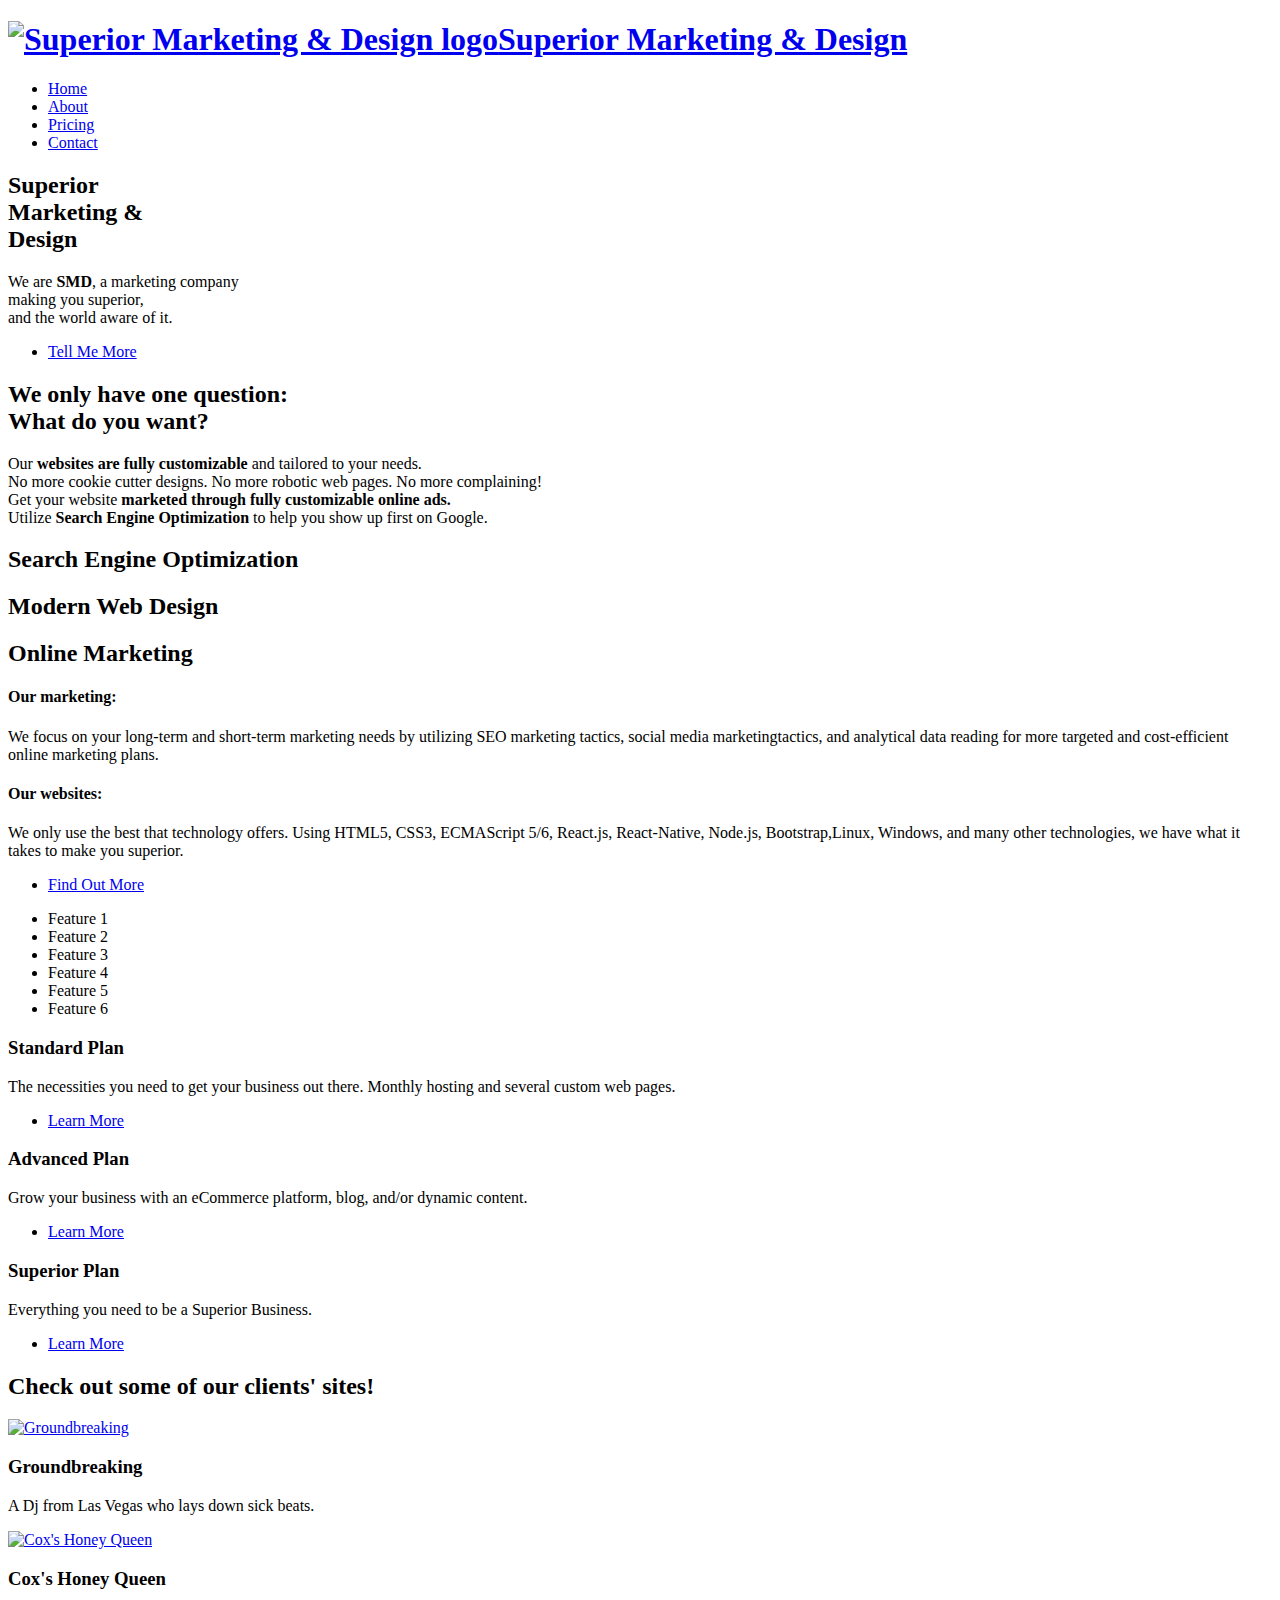
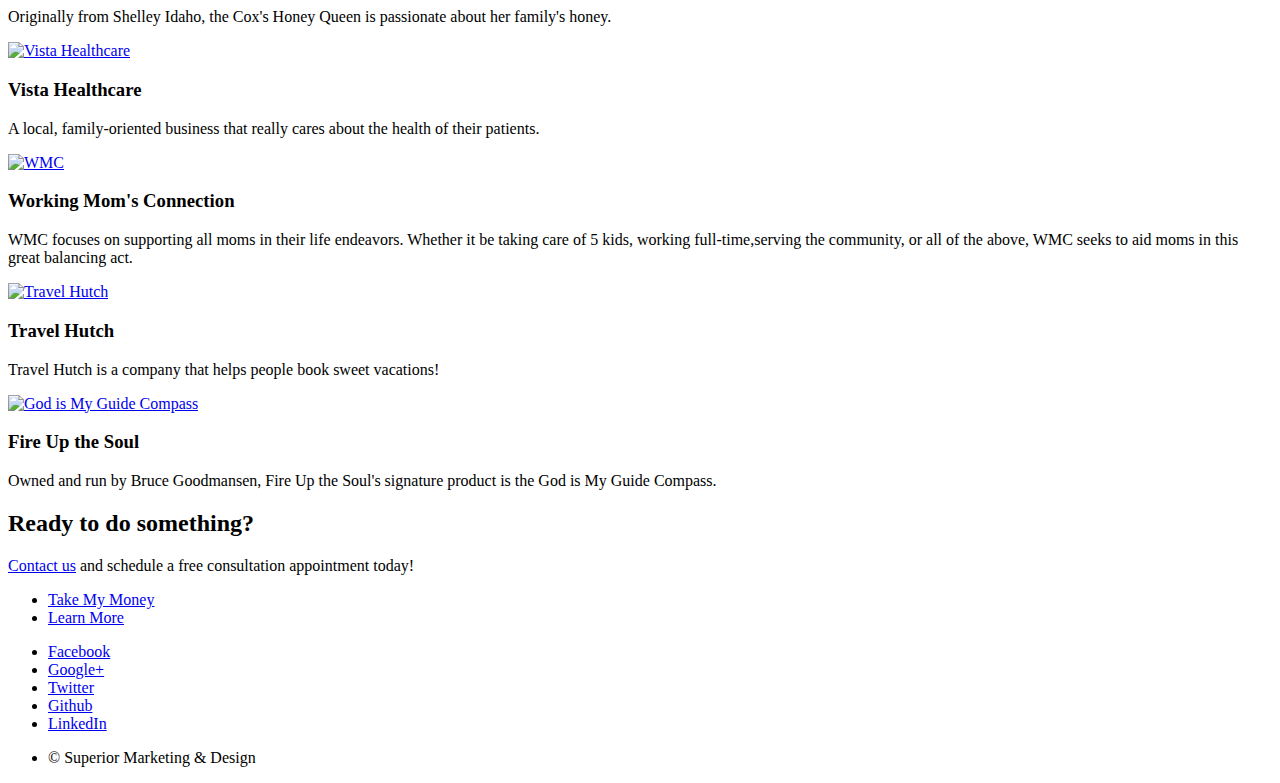
==== compressed/index.html @ 79a6412f "Added new logo, Gabe, and other updates that were already on bluehost but not Git for some reason." ====
<!DOCTYPE HTML><html><head><title>SMD</title><meta charset="utf-8"/><meta name="viewport" content="width=device-width, initial-scale=1"/><link rel="stylesheet" href="./assets/css/main.css"/><link rel="stylesheet" href="./assets/css/animations.css"/><script async src="https://www.googletagmanager.com/gtag/js?id=UA-118841177-1"></script><script>window.dataLayer=window.dataLayer || [];function gtag(){dataLayer.push(arguments);}gtag('js', new Date());gtag('config', 'UA-118841177-1');</script></head><body class="index"><div id="page-wrapper"><header id="header" class="alt"><h1 id="logo"><a href="index.html"><img src="./images/smd-logo.png" class="logo" alt="Superior Marketing & Design logo"/><span class="hidden">Superior Marketing & Design</span></a></h1><nav id="nav"><ul><li class="current"><a href="index.html">Home</a></li><li><a href="about.html">About</a></li><li><a href="pricing.html">Pricing</a></li><li><a href="contact.html" class="button special pulse-button">Contact</a></li></ul></nav></header><section id="banner"><!--".inner" is set up as an inline-block so it automatically expandsin both directions to fit whatever's inside it. This means it won'tautomatically wrap lines, so be sure to use line breaks whereappropriate (<br/>).--><div class="inner"><header><h2>Superior<br/> Marketing &<br/> Design</h2></header><p>We are <strong>SMD</strong>, a marketing company<br/> making you superior,<br/> and the world aware of it.</p><footer><ul class="buttons vertical"><li><a href="#main" class="button fit scrolly">Tell Me More</a></li></ul></footer></div></section><article id="main"><header class="special container"><span class="icon fa-bar-chart-o"></span><h2>We only have one question:<br/><strong>What do you want?</strong></h2><p>Our <strong>websites are fully customizable</strong> and tailored to your needs.<br/>No more cookie cutter designs. No more robotic web pages. No more complaining!<br/>Get your website <strong>marketed through fully customizable online ads.</strong><br/>Utilize <strong>Search Engine Optimization</strong> to help you show up first on Google.</p></header><section class="wrapper style2 container special-alt"><div class="row 50%"><div class="8u 12u(narrower)"><header><h2>Search Engine Optimization</h2><h2>Modern Web Design</h2><h2>Online Marketing</h2></header><h4>Our marketing:</h4><p>We focus on your long-term and short-term marketing needs by utilizing SEO marketing tactics, social media marketingtactics, and analytical data reading for more targeted and cost-efficient online marketing plans.</p><h4>Our websites:</h4><p>We only use the best that technology offers. Using HTML5, CSS3, ECMAScript 5/6, React.js, React-Native, Node.js, Bootstrap,Linux, Windows, and many other technologies, we have what it takes to make you superior.</p><footer><ul class="buttons"><li><a href="pricing.html" class="button">Find Out More</a></li></ul></footer></div><div class="4u 12u(narrower) important(narrower)"><ul class="featured-icons"><li><span class="icon fa-clock-o"><span class="label">Feature 1</span></span></li><li><span class="icon fa-volume-up"><span class="label">Feature 2</span></span></li><li><span class="icon fa-laptop"><span class="label">Feature 3</span></span></li><li><span class="icon fa-inbox"><span class="label">Feature 4</span></span></li><li><span class="icon fa-lock"><span class="label">Feature 5</span></span></li><li><span class="icon fa-cog"><span class="label">Feature 6</span></span></li></ul></div></div></section><section class="wrapper style1 container special"><div class="row"><div class="4u 12u(narrower)"><section class="pricebox"><span class="icon featured fa-check"></span><header><h3>Standard Plan</h3></header><p>The necessities you need to get your business out there. Monthly hosting and several custom web pages.</p><footer><ul class="buttons"><li><a href="pricing.html#standard" class="button small learnmore">Learn More</a></li></ul></footer></section></div><div class="4u 12u(narrower)"><section class="pricebox"><span class="icon featured fa-check"></span><header><h3>Advanced Plan</h3></header><p>Grow your business with an eCommerce platform, blog, and/or dynamic content.</p><footer><ul class="buttons"><li><a href="pricing.html#advanced" class="button small learnmore">Learn More</a></li></ul></footer></section></div><div class="4u 12u(narrower)"><section class="pricebox"><span class="icon featured fa-check"></span><header><h3>Superior Plan</h3></header><p>Everything you need to be a Superior Business.</p><footer><ul class="buttons"><li><a href="pricing.html#superior" class="button small learnmore">Learn More</a></li></ul></footer></section></div></div></section><section class="wrapper style3 container special"><header class="major"><h2>Check out some of our clients' sites!</h2></header><div class="row"><div class="6u 12u(narrower)"><section><a href="http://groundbreaking.us" class="client image featured" id="client"><img src="images/groundbreaking.png" alt="Groundbreaking" class="client" id="client"/></a><header><h3>Groundbreaking</h3></header><p>A Dj from Las Vegas who lays down sick beats.</p></section></div><div class="6u 12u(narrower)"><section><a href="https://www.coxshoneyqueen.com/" class="client image featured"><img src="images/coxshoneyqueen.png" alt="Cox's Honey Queen"/></a><header><h3>Cox's Honey Queen</h3></header><p>Originally from Shelley Idaho, the Cox's Honey Queen is passionate about her family's honey.</p></section></div></div><div class="row"><div class="6u 12u(narrower)"><section><a href="https://www.vistahealthcare.org/" class="client image featured" id="client"><img src="images/vista.png" alt="Vista Healthcare" class="client" id="client"/></a><header><h3>Vista Healthcare</h3></header><p>A local, family-oriented business that really cares about the health of their patients.</p></section></div><div class="6u 12u(narrower)"><section><a href="https://www.workingmomsconnection.org/" class="client image featured"><img src="images/wmc.png" alt="WMC"/></a><header><h3>Working Mom's Connection</h3></header><p>WMC focuses on supporting all moms in their life endeavors. Whether it be taking care of 5 kids, working full-time,serving the community, or all of the above, WMC seeks to aid moms in this great balancing act.</p></section></div></div><div class="row"><div class="6u 12u(narrower)"><section><a href="https://www.travelhutch.com" class="client image featured"><img src="images/travelhutch.png" alt="Travel Hutch"/></a><header><h3>Travel Hutch</h3></header><p>Travel Hutch is a company that helps people book sweet vacations!</p></section></div><div class="6u 12u(narrower)"><section><a href="https://www.godismyguidecompass.com" class="client image featured"><img src="images/godismyguidecompass.png" alt="God is My Guide Compass"/></a><header><h3>Fire Up the Soul</h3></header><p>Owned and run by Bruce Goodmansen, Fire Up the Soul's signature product is the God is My Guide Compass.</p></section></div></div></div><!-- <footer class="major"><ul class="buttons"><li><a href="clients.html" class="button">See More</a></li></ul></footer> --></section></article><section id="cta"><header><h2>Ready to <strong>do something</strong>?</h2><p><a href="contact.html">Contact us</a> and schedule a free consultation appointment today!</p></header><footer><ul class="buttons"><li><a href="contact.html" class="button special">Take My Money</a></li><li><a href="pricing.html" class="button">Learn More</a></li></ul></footer></section><footer id="footer"><ul class="icons"><li><a href="https://www.facebook.com/Superior-Marketing-Design-1876795082352132/" class="icon circle fa-facebook"><span class="label">Facebook</span></a></li><li><a href="https://plus.google.com/u/2/100093421085331866993" class="icon circle fa-google-plus"><span class="label">Google+</span></a></li><li><a href="https://www.facebook.com/Superior-Marketing-Design-1876795082352132/" class="icon circle fa-twitter"><span class="label">Twitter</span></a></li><li><a href="https://github.com/SMD-dev" class="icon circle fa-github"><span class="label">Github</span></a></li><li><a href="https://www.linkedin.com/company/superior-marketing-design/" class="icon circle fa fa-linkedin"><span class="label">LinkedIn</span></a></li></ul><ul class="copyright"><li>&copy; Superior Marketing & Design</li></ul></footer></div><script src="./assets/js/jquery.min.js"></script><script src="./assets/js/jquery.dropotron.min.js"></script><script src="./assets/js/jquery.scrolly.min.js"></script><script src="./assets/js/jquery.scrollgress.min.js"></script><script src="./assets/js/skel.min.js"></script><script src="./assets/js/util.js"></script><script src="./assets/js/main.js"></script></body></html>
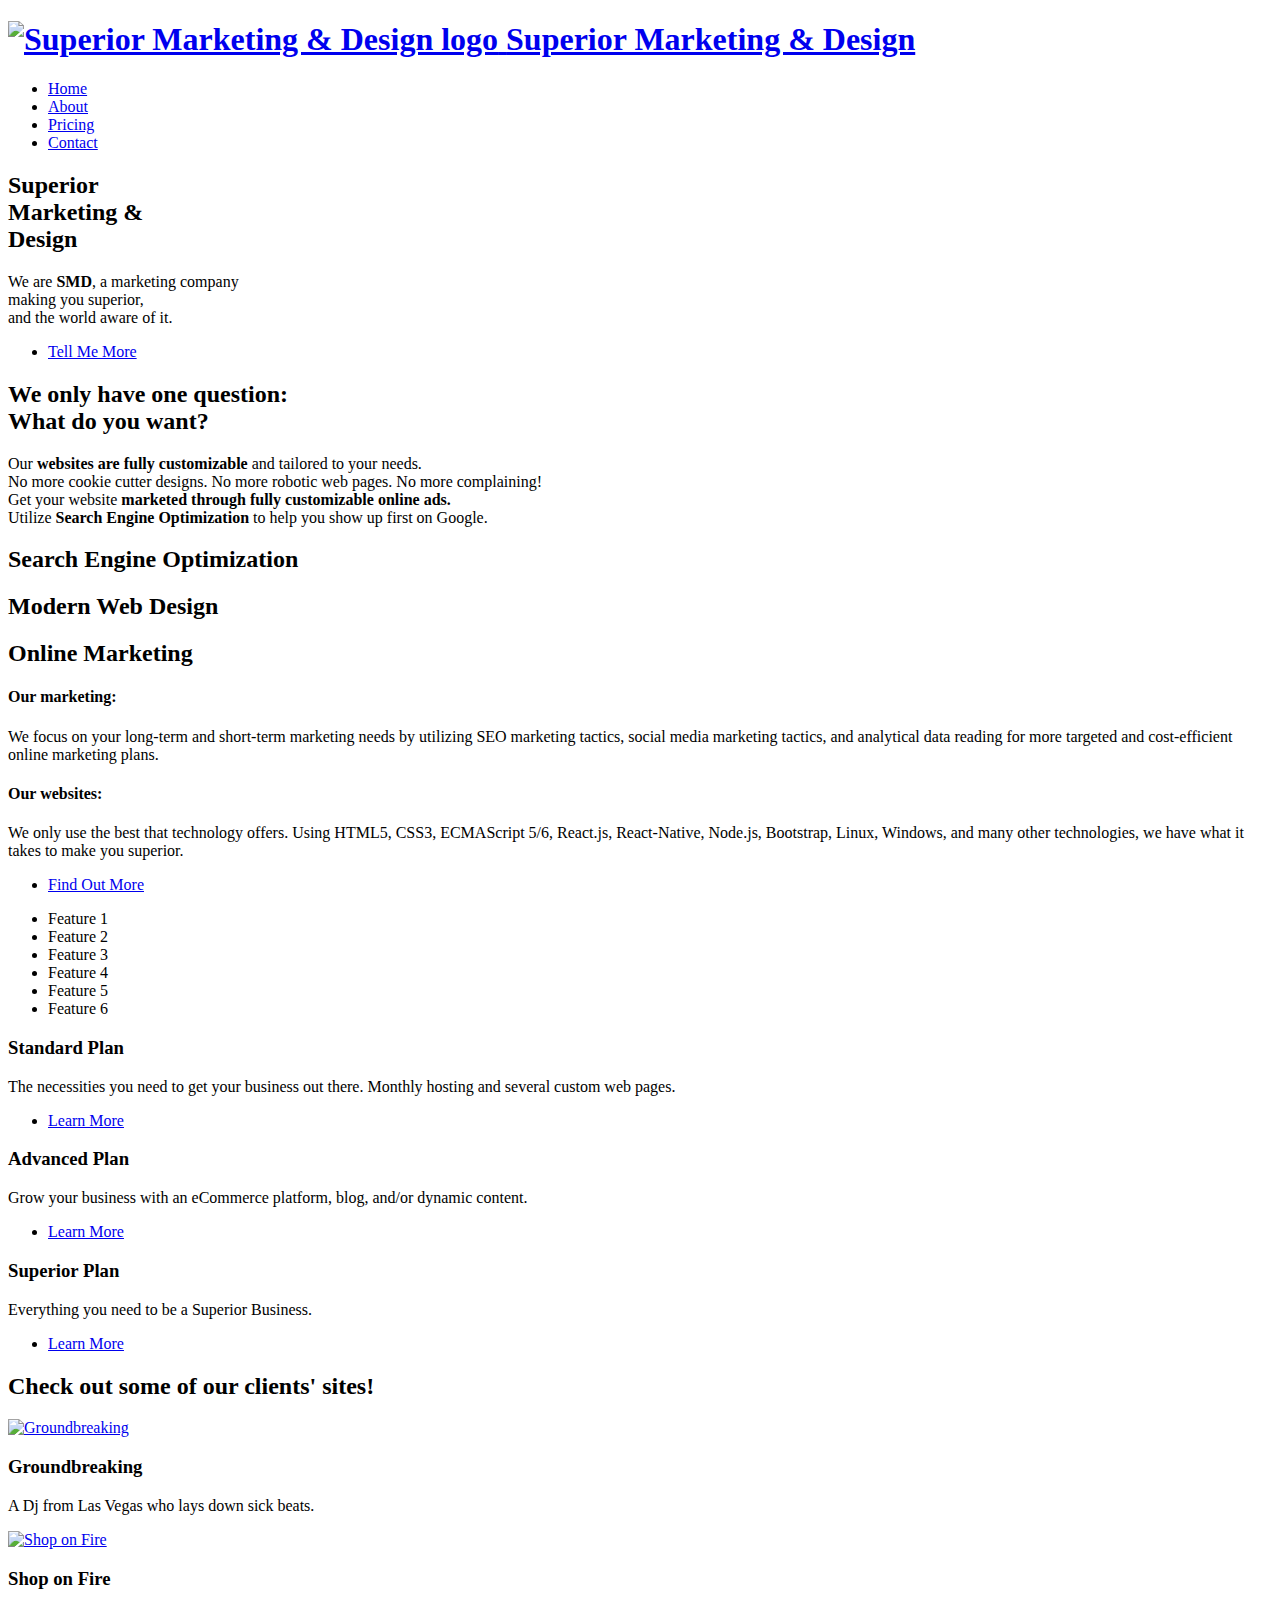
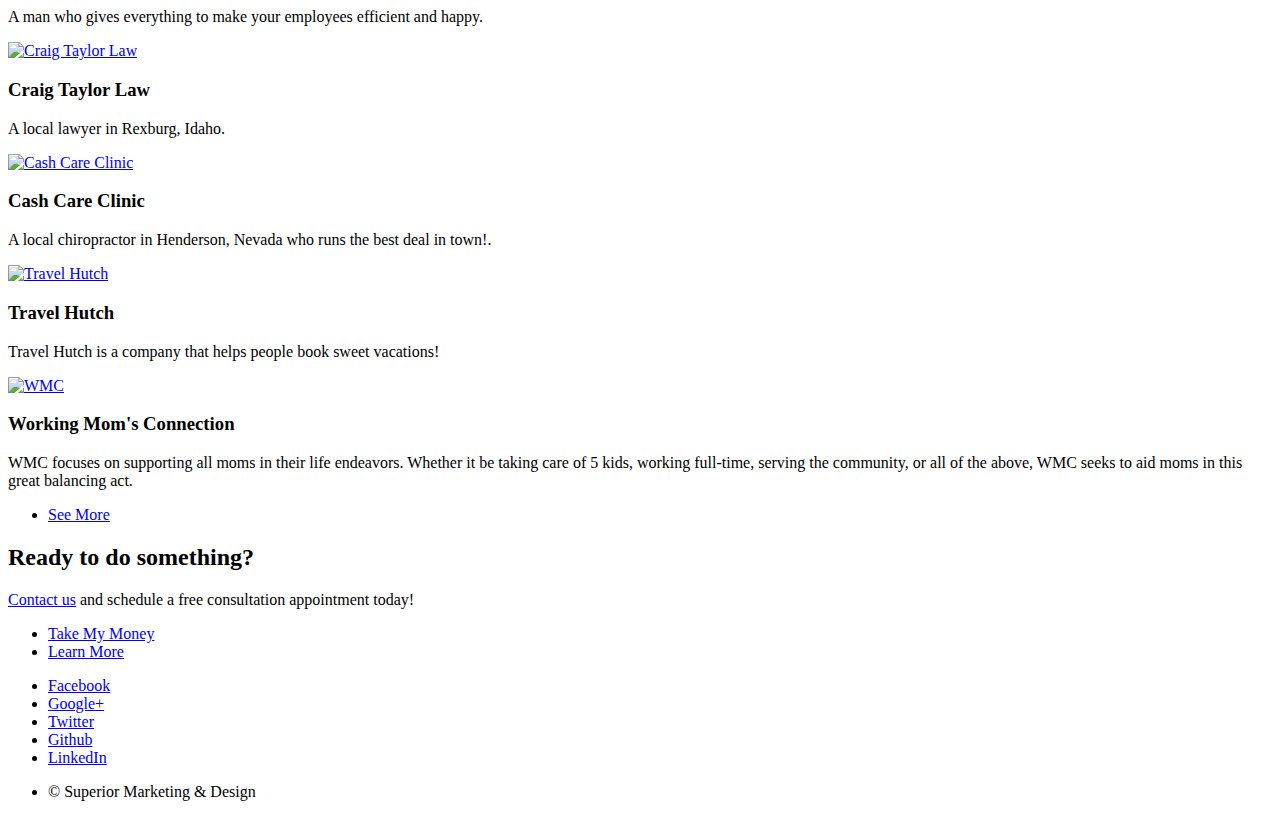
==== commit a93cea49: "Minimized all photos, added relevant clients along with client page." ====
--- a/compressed/index.html
+++ b/compressed/index.html
@@ -1 +1 @@
-<!DOCTYPE HTML><html><head><title>SMD</title><meta charset="utf-8"/><meta name="viewport" content="width=device-width, initial-scale=1"/><link rel="stylesheet" href="./assets/css/main.css"/><link rel="stylesheet" href="./assets/css/animations.css"/><script async src="https://www.googletagmanager.com/gtag/js?id=UA-118841177-1"></script><script>window.dataLayer=window.dataLayer || [];function gtag(){dataLayer.push(arguments);}gtag('js', new Date());gtag('config', 'UA-118841177-1');</script></head><body class="index"><div id="page-wrapper"><header id="header" class="alt"><h1 id="logo"><a href="index.html"><img src="./images/smd-logo.png" class="logo" alt="Superior Marketing & Design logo"/><span class="hidden">Superior Marketing & Design</span></a></h1><nav id="nav"><ul><li class="current"><a href="index.html">Home</a></li><li><a href="about.html">About</a></li><li><a href="pricing.html">Pricing</a></li><li><a href="contact.html" class="button special pulse-button">Contact</a></li></ul></nav></header><section id="banner"><!--".inner" is set up as an inline-block so it automatically expandsin both directions to fit whatever's inside it. This means it won'tautomatically wrap lines, so be sure to use line breaks whereappropriate (<br/>).--><div class="inner"><header><h2>Superior<br/> Marketing &<br/> Design</h2></header><p>We are <strong>SMD</strong>, a marketing company<br/> making you superior,<br/> and the world aware of it.</p><footer><ul class="buttons vertical"><li><a href="#main" class="button fit scrolly">Tell Me More</a></li></ul></footer></div></section><article id="main"><header class="special container"><span class="icon fa-bar-chart-o"></span><h2>We only have one question:<br/><strong>What do you want?</strong></h2><p>Our <strong>websites are fully customizable</strong> and tailored to your needs.<br/>No more cookie cutter designs. No more robotic web pages. No more complaining!<br/>Get your website <strong>marketed through fully customizable online ads.</strong><br/>Utilize <strong>Search Engine Optimization</strong> to help you show up first on Google.</p></header><section class="wrapper style2 container special-alt"><div class="row 50%"><div class="8u 12u(narrower)"><header><h2>Search Engine Optimization</h2><h2>Modern Web Design</h2><h2>Online Marketing</h2></header><h4>Our marketing:</h4><p>We focus on your long-term and short-term marketing needs by utilizing SEO marketing tactics, social media marketingtactics, and analytical data reading for more targeted and cost-efficient online marketing plans.</p><h4>Our websites:</h4><p>We only use the best that technology offers. Using HTML5, CSS3, ECMAScript 5/6, React.js, React-Native, Node.js, Bootstrap,Linux, Windows, and many other technologies, we have what it takes to make you superior.</p><footer><ul class="buttons"><li><a href="pricing.html" class="button">Find Out More</a></li></ul></footer></div><div class="4u 12u(narrower) important(narrower)"><ul class="featured-icons"><li><span class="icon fa-clock-o"><span class="label">Feature 1</span></span></li><li><span class="icon fa-volume-up"><span class="label">Feature 2</span></span></li><li><span class="icon fa-laptop"><span class="label">Feature 3</span></span></li><li><span class="icon fa-inbox"><span class="label">Feature 4</span></span></li><li><span class="icon fa-lock"><span class="label">Feature 5</span></span></li><li><span class="icon fa-cog"><span class="label">Feature 6</span></span></li></ul></div></div></section><section class="wrapper style1 container special"><div class="row"><div class="4u 12u(narrower)"><section class="pricebox"><span class="icon featured fa-check"></span><header><h3>Standard Plan</h3></header><p>The necessities you need to get your business out there. Monthly hosting and several custom web pages.</p><footer><ul class="buttons"><li><a href="pricing.html#standard" class="button small learnmore">Learn More</a></li></ul></footer></section></div><div class="4u 12u(narrower)"><section class="pricebox"><span class="icon featured fa-check"></span><header><h3>Advanced Plan</h3></header><p>Grow your business with an eCommerce platform, blog, and/or dynamic content.</p><footer><ul class="buttons"><li><a href="pricing.html#advanced" class="button small learnmore">Learn More</a></li></ul></footer></section></div><div class="4u 12u(narrower)"><section class="pricebox"><span class="icon featured fa-check"></span><header><h3>Superior Plan</h3></header><p>Everything you need to be a Superior Business.</p><footer><ul class="buttons"><li><a href="pricing.html#superior" class="button small learnmore">Learn More</a></li></ul></footer></section></div></div></section><section class="wrapper style3 container special"><header class="major"><h2>Check out some of our clients' sites!</h2></header><div class="row"><div class="6u 12u(narrower)"><section><a href="http://groundbreaking.us" class="client image featured" id="client"><img src="images/groundbreaking.png" alt="Groundbreaking" class="client" id="client"/></a><header><h3>Groundbreaking</h3></header><p>A Dj from Las Vegas who lays down sick beats.</p></section></div><div class="6u 12u(narrower)"><section><a href="https://www.coxshoneyqueen.com/" class="client image featured"><img src="images/coxshoneyqueen.png" alt="Cox's Honey Queen"/></a><header><h3>Cox's Honey Queen</h3></header><p>Originally from Shelley Idaho, the Cox's Honey Queen is passionate about her family's honey.</p></section></div></div><div class="row"><div class="6u 12u(narrower)"><section><a href="https://www.vistahealthcare.org/" class="client image featured" id="client"><img src="images/vista.png" alt="Vista Healthcare" class="client" id="client"/></a><header><h3>Vista Healthcare</h3></header><p>A local, family-oriented business that really cares about the health of their patients.</p></section></div><div class="6u 12u(narrower)"><section><a href="https://www.workingmomsconnection.org/" class="client image featured"><img src="images/wmc.png" alt="WMC"/></a><header><h3>Working Mom's Connection</h3></header><p>WMC focuses on supporting all moms in their life endeavors. Whether it be taking care of 5 kids, working full-time,serving the community, or all of the above, WMC seeks to aid moms in this great balancing act.</p></section></div></div><div class="row"><div class="6u 12u(narrower)"><section><a href="https://www.travelhutch.com" class="client image featured"><img src="images/travelhutch.png" alt="Travel Hutch"/></a><header><h3>Travel Hutch</h3></header><p>Travel Hutch is a company that helps people book sweet vacations!</p></section></div><div class="6u 12u(narrower)"><section><a href="https://www.godismyguidecompass.com" class="client image featured"><img src="images/godismyguidecompass.png" alt="God is My Guide Compass"/></a><header><h3>Fire Up the Soul</h3></header><p>Owned and run by Bruce Goodmansen, Fire Up the Soul's signature product is the God is My Guide Compass.</p></section></div></div></div><!-- <footer class="major"><ul class="buttons"><li><a href="clients.html" class="button">See More</a></li></ul></footer> --></section></article><section id="cta"><header><h2>Ready to <strong>do something</strong>?</h2><p><a href="contact.html">Contact us</a> and schedule a free consultation appointment today!</p></header><footer><ul class="buttons"><li><a href="contact.html" class="button special">Take My Money</a></li><li><a href="pricing.html" class="button">Learn More</a></li></ul></footer></section><footer id="footer"><ul class="icons"><li><a href="https://www.facebook.com/Superior-Marketing-Design-1876795082352132/" class="icon circle fa-facebook"><span class="label">Facebook</span></a></li><li><a href="https://plus.google.com/u/2/100093421085331866993" class="icon circle fa-google-plus"><span class="label">Google+</span></a></li><li><a href="https://www.facebook.com/Superior-Marketing-Design-1876795082352132/" class="icon circle fa-twitter"><span class="label">Twitter</span></a></li><li><a href="https://github.com/SMD-dev" class="icon circle fa-github"><span class="label">Github</span></a></li><li><a href="https://www.linkedin.com/company/superior-marketing-design/" class="icon circle fa fa-linkedin"><span class="label">LinkedIn</span></a></li></ul><ul class="copyright"><li>&copy; Superior Marketing & Design</li></ul></footer></div><script src="./assets/js/jquery.min.js"></script><script src="./assets/js/jquery.dropotron.min.js"></script><script src="./assets/js/jquery.scrolly.min.js"></script><script src="./assets/js/jquery.scrollgress.min.js"></script><script src="./assets/js/skel.min.js"></script><script src="./assets/js/util.js"></script><script src="./assets/js/main.js"></script></body></html>+<!DOCTYPE HTML><html><head><title>SMD</title><meta charset="utf-8" /><meta name="viewport" content="width=device-width, initial-scale=1" /> <!--[if lte IE 8]><script src="assets/js/ie/html5shiv.js"></script><![endif]--><link rel="stylesheet" href="./assets/css/main.css" /><link rel="stylesheet" href="./assets/css/animations.css" /> <!--[if lte IE 8]><link rel="stylesheet" href="assets/css/ie8.css" /><![endif]--> <!--[if lte IE 9]><link rel="stylesheet" href="assets/css/ie9.css" /><![endif]--> <script async src="https://www.googletagmanager.com/gtag/js?id=UA-118841177-1"></script> <script>window.dataLayer=window.dataLayer||[];function gtag(){dataLayer.push(arguments);} gtag('js',new Date());gtag('config','UA-118841177-1');</script> </head><body class="index"><div id="page-wrapper"> <header id="header" class="alt"><h1 id="logo"> <a href="index.html"> <img src="./images/smd-logo.png" class="logo" alt="Superior Marketing & Design logo" /> <span class="hidden">Superior Marketing & Design</span> </a></h1> <nav id="nav"><ul><li class="current"> <a href="index.html">Home</a></li><li> <a href="about.html">About</a></li><li> <a href="pricing.html">Pricing</a></li><li> <a href="contact.html" class="button special pulse-button">Contact</a></li></ul> </nav> </header> <section id="banner"><div class="inner"><header><h2>Superior <br /> Marketing & <br /> Design</h2> </header><p>We are <strong>SMD</strong>, a marketing company <br /> making you superior, <br /> and the world aware of it.</p> <footer><ul class="buttons vertical"><li> <a href="#main" class="button fit scrolly">Tell Me More</a></li></ul> </footer></div></section> <article id="main"><header class="special container"> <span class="icon fa-bar-chart-o"></span><h2>We only have one question: <br /> <strong>What do you want?</strong></h2><p>Our <strong>websites are fully customizable</strong> and tailored to your needs. <br />No more cookie cutter designs. No more robotic web pages. No more complaining! <br />Get your website <strong>marketed through fully customizable online ads.</strong> <br />Utilize <strong>Search Engine Optimization</strong> to help you show up first on Google.</p> </header> <section class="wrapper style2 container special-alt"><div class="row 50%"><div class="8u 12u(narrower)"><header><h2> Search Engine Optimization</h2><h2> Modern Web Design</h2><h2> Online Marketing</h2> </header><h4>Our marketing:</h4><p>We focus on your long-term and short-term marketing needs by utilizing SEO marketing tactics, social media marketing tactics, and analytical data reading for more targeted and cost-efficient online marketing plans.</p><h4>Our websites:</h4><p>We only use the best that technology offers. Using HTML5, CSS3, ECMAScript 5/6, React.js, React-Native, Node.js, Bootstrap, Linux, Windows, and many other technologies, we have what it takes to make you superior.</p> <footer><ul class="buttons"><li> <a href="pricing.html" class="button">Find Out More</a></li></ul> </footer></div><div class="4u 12u(narrower) important(narrower)"><ul class="featured-icons"><li> <span class="icon fa-clock-o"> <span class="label">Feature 1</span> </span></li><li> <span class="icon fa-volume-up"> <span class="label">Feature 2</span> </span></li><li> <span class="icon fa-laptop"> <span class="label">Feature 3</span> </span></li><li> <span class="icon fa-inbox"> <span class="label">Feature 4</span> </span></li><li> <span class="icon fa-lock"> <span class="label">Feature 5</span> </span></li><li> <span class="icon fa-cog"> <span class="label">Feature 6</span> </span></li></ul></div></div> </section> <section class="wrapper style1 container special"><div class="row"><div class="4u 12u(narrower)"><section class="pricebox"> <span class="icon featured fa-check"></span> <header><h3>Standard Plan</h3> </header><p>The necessities you need to get your business out there. Monthly hosting and several custom web pages.</p> <footer><ul class="buttons"><li> <a href="pricing.html#standard" class="button small learnmore">Learn More</a></li></ul> </footer> </section></div><div class="4u 12u(narrower)"><section class="pricebox"> <span class="icon featured fa-check"></span> <header><h3>Advanced Plan</h3> </header><p>Grow your business with an eCommerce platform, blog, and/or dynamic content.</p> <footer><ul class="buttons"><li> <a href="pricing.html#advanced" class="button small learnmore">Learn More</a></li></ul> </footer> </section></div><div class="4u 12u(narrower)"><section class="pricebox"> <span class="icon featured fa-check"></span> <header><h3>Superior Plan</h3> </header><p>Everything you need to be a Superior Business.</p> <footer><ul class="buttons"><li> <a href="pricing.html#superior" class="button small learnmore">Learn More</a></li></ul> </footer> </section></div></div> </section> <section class="wrapper style3 container special"><header class="major"><h2>Check out some of our clients' sites!</h2> </header><div class="row"><div class="6u 12u(narrower)"><section> <a href="http://groundbreaking.us" class="client image featured" target="_blank" id="client"> <img src="images/groundbreaking.png" alt="Groundbreaking" class="client" id="client" /> </a> <header><h3>Groundbreaking</h3> </header><p>A Dj from Las Vegas who lays down sick beats.</p> </section></div><div class="6u 12u(narrower)"><section> <a href="https://www.shoponfire.com/" class="client image featured" target="_blank" id="client"> <img src="images/shoponfire.png" alt="Shop on Fire" class="client" id="client" /> </a> <header><h3>Shop on Fire</h3> </header><p>A man who gives everything to make your employees efficient and happy.</p> </section></div></div><div class="row"><div class="6u 12u(narrower)"><section> <a href="https://www.craigtaylorlaw.com/" class="client image featured" target="_blank"> <img src="images/craigtaylorlaw.png" alt="Craig Taylor Law" class="client" id="client" /> </a> <header><h3>Craig Taylor Law</h3> </header><p>A local lawyer in Rexburg, Idaho.</p> </section></div><div class="6u 12u(narrower)"><section> <a href="https://www.cashcareusa.com/" class="client image featured" target="_blank"> <img src="images/cashcareclinic.jpg" alt="Cash Care Clinic" class="client" id="client" /> </a> <header><h3>Cash Care Clinic</h3> </header><p>A local chiropractor in Henderson, Nevada who runs the best deal in town!.</p> </section></div></div><div class="row"><div class="6u 12u(narrower)"><section> <a href="https://www.travelhutch.com" class="client image featured" target="_blank"> <img src="images/travelhutch.png" alt="Travel Hutch" class="client" id="client" /> </a> <header><h3>Travel Hutch</h3> </header><p>Travel Hutch is a company that helps people book sweet vacations!</p> </section></div><div class="6u 12u(narrower)"><section> <a href="https://www.workingmomsconnection.org/" class="client image featured" target="_blank"> <img src="images/wmc.png" alt="WMC" class="client" id="client" /> </a> <header><h3>Working Mom's Connection</h3> </header><p>WMC focuses on supporting all moms in their life endeavors. Whether it be taking care of 5 kids, working full-time, serving the community, or all of the above, WMC seeks to aid moms in this great balancing act.</p> </section></div></div><footer class="major"><ul class="buttons"><li> <a href="clients.html" class="button">See More</a></li></ul> </footer></section> </article></div> <section id="cta"><header><h2>Ready to <strong>do something</strong>?</h2><p> <a href="contact.html">Contact us</a> and schedule a free consultation appointment today!</p> </header> <footer><ul class="buttons"><li> <a href="contact.html" class="button special">Take My Money</a></li><li> <a href="pricing.html" class="button">Learn More</a></li></ul> </footer></section> <footer id="footer"><ul class="icons"><li> <a href="https://www.facebook.com/Superior-Marketing-Design-1876795082352132/" class="icon circle fa-facebook"> <span class="label">Facebook</span> </a></li><li> <a href="https://plus.google.com/u/2/100093421085331866993" class="icon circle fa-google-plus"> <span class="label">Google+</span> </a></li><li> <a href="https://www.facebook.com/Superior-Marketing-Design-1876795082352132/" class="icon circle fa-twitter"> <span class="label">Twitter</span> </a></li><li> <a href="https://github.com/SMD-dev" class="icon circle fa-github"> <span class="label">Github</span> </a></li><li> <a href="https://www.linkedin.com/company/superior-marketing-design/" class="icon circle fa fa-linkedin"> <span class="label">LinkedIn</span> </a></li></ul><ul class="copyright"><li>&copy; Superior Marketing & Design</li></ul></footer></div> <script src="./assets/js/jquery.min.js"></script> <script src="./assets/js/jquery.dropotron.min.js"></script> <script src="./assets/js/jquery.scrolly.min.js"></script> <script src="./assets/js/jquery.scrollgress.min.js"></script> <script src="./assets/js/skel.min.js"></script> <script src="./assets/js/util.js"></script> <!--[if lte IE 8]><script src="assets/js/ie/respond.min.js"></script><![endif]--> <script src="./assets/js/main.js"></script> </body></html>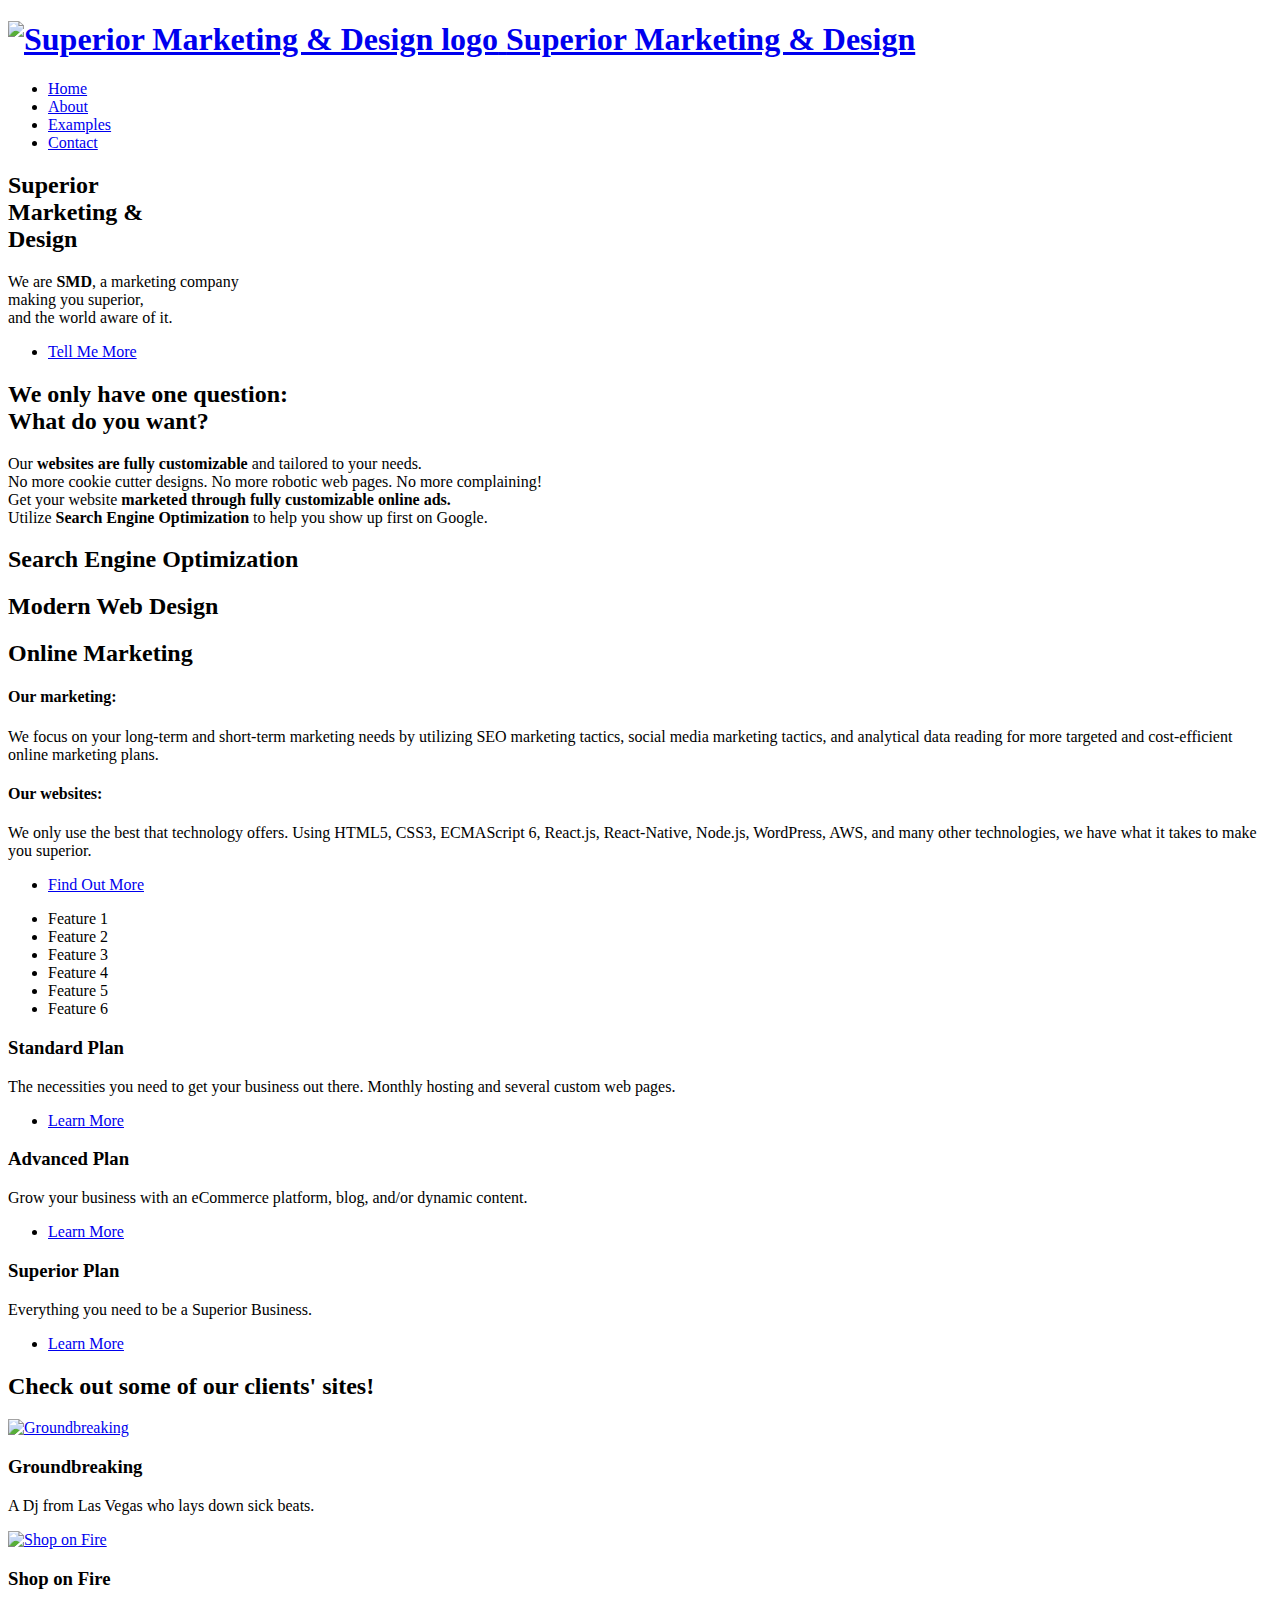
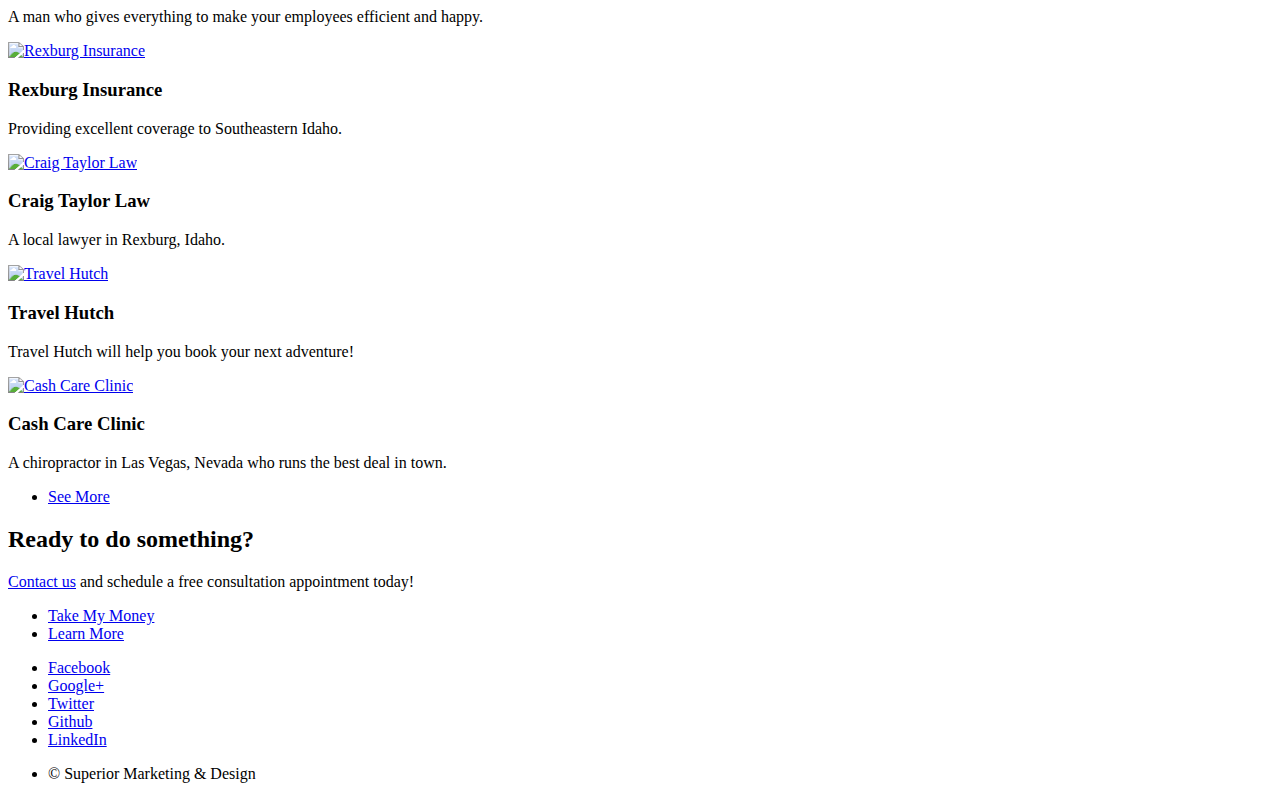
==== commit 50ea8911: "Removed pricing page" ====
--- a/compressed/index.html
+++ b/compressed/index.html
@@ -1 +1 @@
-<!DOCTYPE HTML><html><head><title>SMD</title><meta charset="utf-8" /><meta name="viewport" content="width=device-width, initial-scale=1" /> <!--[if lte IE 8]><script src="assets/js/ie/html5shiv.js"></script><![endif]--><link rel="stylesheet" href="./assets/css/main.css" /><link rel="stylesheet" href="./assets/css/animations.css" /> <!--[if lte IE 8]><link rel="stylesheet" href="assets/css/ie8.css" /><![endif]--> <!--[if lte IE 9]><link rel="stylesheet" href="assets/css/ie9.css" /><![endif]--> <script async src="https://www.googletagmanager.com/gtag/js?id=UA-118841177-1"></script> <script>window.dataLayer=window.dataLayer||[];function gtag(){dataLayer.push(arguments);} gtag('js',new Date());gtag('config','UA-118841177-1');</script> </head><body class="index"><div id="page-wrapper"> <header id="header" class="alt"><h1 id="logo"> <a href="index.html"> <img src="./images/smd-logo.png" class="logo" alt="Superior Marketing & Design logo" /> <span class="hidden">Superior Marketing & Design</span> </a></h1> <nav id="nav"><ul><li class="current"> <a href="index.html">Home</a></li><li> <a href="about.html">About</a></li><li> <a href="pricing.html">Pricing</a></li><li> <a href="contact.html" class="button special pulse-button">Contact</a></li></ul> </nav> </header> <section id="banner"><div class="inner"><header><h2>Superior <br /> Marketing & <br /> Design</h2> </header><p>We are <strong>SMD</strong>, a marketing company <br /> making you superior, <br /> and the world aware of it.</p> <footer><ul class="buttons vertical"><li> <a href="#main" class="button fit scrolly">Tell Me More</a></li></ul> </footer></div></section> <article id="main"><header class="special container"> <span class="icon fa-bar-chart-o"></span><h2>We only have one question: <br /> <strong>What do you want?</strong></h2><p>Our <strong>websites are fully customizable</strong> and tailored to your needs. <br />No more cookie cutter designs. No more robotic web pages. No more complaining! <br />Get your website <strong>marketed through fully customizable online ads.</strong> <br />Utilize <strong>Search Engine Optimization</strong> to help you show up first on Google.</p> </header> <section class="wrapper style2 container special-alt"><div class="row 50%"><div class="8u 12u(narrower)"><header><h2> Search Engine Optimization</h2><h2> Modern Web Design</h2><h2> Online Marketing</h2> </header><h4>Our marketing:</h4><p>We focus on your long-term and short-term marketing needs by utilizing SEO marketing tactics, social media marketing tactics, and analytical data reading for more targeted and cost-efficient online marketing plans.</p><h4>Our websites:</h4><p>We only use the best that technology offers. Using HTML5, CSS3, ECMAScript 5/6, React.js, React-Native, Node.js, Bootstrap, Linux, Windows, and many other technologies, we have what it takes to make you superior.</p> <footer><ul class="buttons"><li> <a href="pricing.html" class="button">Find Out More</a></li></ul> </footer></div><div class="4u 12u(narrower) important(narrower)"><ul class="featured-icons"><li> <span class="icon fa-clock-o"> <span class="label">Feature 1</span> </span></li><li> <span class="icon fa-volume-up"> <span class="label">Feature 2</span> </span></li><li> <span class="icon fa-laptop"> <span class="label">Feature 3</span> </span></li><li> <span class="icon fa-inbox"> <span class="label">Feature 4</span> </span></li><li> <span class="icon fa-lock"> <span class="label">Feature 5</span> </span></li><li> <span class="icon fa-cog"> <span class="label">Feature 6</span> </span></li></ul></div></div> </section> <section class="wrapper style1 container special"><div class="row"><div class="4u 12u(narrower)"><section class="pricebox"> <span class="icon featured fa-check"></span> <header><h3>Standard Plan</h3> </header><p>The necessities you need to get your business out there. Monthly hosting and several custom web pages.</p> <footer><ul class="buttons"><li> <a href="pricing.html#standard" class="button small learnmore">Learn More</a></li></ul> </footer> </section></div><div class="4u 12u(narrower)"><section class="pricebox"> <span class="icon featured fa-check"></span> <header><h3>Advanced Plan</h3> </header><p>Grow your business with an eCommerce platform, blog, and/or dynamic content.</p> <footer><ul class="buttons"><li> <a href="pricing.html#advanced" class="button small learnmore">Learn More</a></li></ul> </footer> </section></div><div class="4u 12u(narrower)"><section class="pricebox"> <span class="icon featured fa-check"></span> <header><h3>Superior Plan</h3> </header><p>Everything you need to be a Superior Business.</p> <footer><ul class="buttons"><li> <a href="pricing.html#superior" class="button small learnmore">Learn More</a></li></ul> </footer> </section></div></div> </section> <section class="wrapper style3 container special"><header class="major"><h2>Check out some of our clients' sites!</h2> </header><div class="row"><div class="6u 12u(narrower)"><section> <a href="http://groundbreaking.us" class="client image featured" target="_blank" id="client"> <img src="images/groundbreaking.png" alt="Groundbreaking" class="client" id="client" /> </a> <header><h3>Groundbreaking</h3> </header><p>A Dj from Las Vegas who lays down sick beats.</p> </section></div><div class="6u 12u(narrower)"><section> <a href="https://www.shoponfire.com/" class="client image featured" target="_blank" id="client"> <img src="images/shoponfire.png" alt="Shop on Fire" class="client" id="client" /> </a> <header><h3>Shop on Fire</h3> </header><p>A man who gives everything to make your employees efficient and happy.</p> </section></div></div><div class="row"><div class="6u 12u(narrower)"><section> <a href="https://www.craigtaylorlaw.com/" class="client image featured" target="_blank"> <img src="images/craigtaylorlaw.png" alt="Craig Taylor Law" class="client" id="client" /> </a> <header><h3>Craig Taylor Law</h3> </header><p>A local lawyer in Rexburg, Idaho.</p> </section></div><div class="6u 12u(narrower)"><section> <a href="https://www.cashcareusa.com/" class="client image featured" target="_blank"> <img src="images/cashcareclinic.jpg" alt="Cash Care Clinic" class="client" id="client" /> </a> <header><h3>Cash Care Clinic</h3> </header><p>A local chiropractor in Henderson, Nevada who runs the best deal in town!.</p> </section></div></div><div class="row"><div class="6u 12u(narrower)"><section> <a href="https://www.travelhutch.com" class="client image featured" target="_blank"> <img src="images/travelhutch.png" alt="Travel Hutch" class="client" id="client" /> </a> <header><h3>Travel Hutch</h3> </header><p>Travel Hutch is a company that helps people book sweet vacations!</p> </section></div><div class="6u 12u(narrower)"><section> <a href="https://www.workingmomsconnection.org/" class="client image featured" target="_blank"> <img src="images/wmc.png" alt="WMC" class="client" id="client" /> </a> <header><h3>Working Mom's Connection</h3> </header><p>WMC focuses on supporting all moms in their life endeavors. Whether it be taking care of 5 kids, working full-time, serving the community, or all of the above, WMC seeks to aid moms in this great balancing act.</p> </section></div></div><footer class="major"><ul class="buttons"><li> <a href="clients.html" class="button">See More</a></li></ul> </footer></section> </article></div> <section id="cta"><header><h2>Ready to <strong>do something</strong>?</h2><p> <a href="contact.html">Contact us</a> and schedule a free consultation appointment today!</p> </header> <footer><ul class="buttons"><li> <a href="contact.html" class="button special">Take My Money</a></li><li> <a href="pricing.html" class="button">Learn More</a></li></ul> </footer></section> <footer id="footer"><ul class="icons"><li> <a href="https://www.facebook.com/Superior-Marketing-Design-1876795082352132/" class="icon circle fa-facebook"> <span class="label">Facebook</span> </a></li><li> <a href="https://plus.google.com/u/2/100093421085331866993" class="icon circle fa-google-plus"> <span class="label">Google+</span> </a></li><li> <a href="https://www.facebook.com/Superior-Marketing-Design-1876795082352132/" class="icon circle fa-twitter"> <span class="label">Twitter</span> </a></li><li> <a href="https://github.com/SMD-dev" class="icon circle fa-github"> <span class="label">Github</span> </a></li><li> <a href="https://www.linkedin.com/company/superior-marketing-design/" class="icon circle fa fa-linkedin"> <span class="label">LinkedIn</span> </a></li></ul><ul class="copyright"><li>&copy; Superior Marketing & Design</li></ul></footer></div> <script src="./assets/js/jquery.min.js"></script> <script src="./assets/js/jquery.dropotron.min.js"></script> <script src="./assets/js/jquery.scrolly.min.js"></script> <script src="./assets/js/jquery.scrollgress.min.js"></script> <script src="./assets/js/skel.min.js"></script> <script src="./assets/js/util.js"></script> <!--[if lte IE 8]><script src="assets/js/ie/respond.min.js"></script><![endif]--> <script src="./assets/js/main.js"></script> </body></html>+<!DOCTYPE html><title>SMD</title><meta charset=utf-8><meta content="width=device-width,initial-scale=1"name=viewport><!--[if lte IE 8]><script src=assets/js/ie/html5shiv.js></script><![endif]--><link href=./assets/css/main.css rel=stylesheet><link href=./assets/css/animations.css rel=stylesheet><!--[if lte IE 8]><link href=assets/css/ie8.css rel=stylesheet><![endif]--><!--[if lte IE 9]><link href=assets/css/ie9.css rel=stylesheet><![endif]--><script src="https://www.googletagmanager.com/gtag/js?id=UA-118841177-1"async></script><script>function gtag(){dataLayer.push(arguments)}window.dataLayer=window.dataLayer||[],gtag("js",new Date),gtag("config","UA-118841177-1")</script><body class=index><div id=page-wrapper><header class=alt id=header><h1 id=logo><a href=index.html><img alt="Superior Marketing & Design logo"class=logo src=./images/smd-logo.png> <span class=hidden>Superior Marketing & Design</span></a></h1><nav id=nav><ul><li class=current><a href=index.html>Home</a><li><a href=about.html>About</a><li><a href=clients.html>Examples</a><li><a href=contact.html class="button special pulse-button">Contact</a></ul></nav></header><section id=banner><div class=inner><header><h2>Superior<br>Marketing &<br>Design</h2></header><p>We are <strong>SMD</strong>, a marketing company<br>making you superior,<br>and the world aware of it.<footer><ul class="buttons vertical"><li><a href=#main class="button fit scrolly">Tell Me More</a></ul></footer></div></section><article id=main><header class="special container"><span class="icon fa-bar-chart-o"></span><h2>We only have one question:<br><strong>What do you want?</strong></h2><p>Our <strong>websites are fully customizable</strong> and tailored to your needs.<br>No more cookie cutter designs. No more robotic web pages. No more complaining!<br>Get your website <strong>marketed through fully customizable online ads.</strong><br>Utilize <strong>Search Engine Optimization</strong> to help you show up first on Google.</header><section class="container wrapper special-alt style2"><div class="row 50%"><div class="12u(narrower) 8u"><header><h2>Search Engine Optimization</h2><h2>Modern Web Design</h2><h2>Online Marketing</h2></header><h4>Our marketing:</h4><p>We focus on your long-term and short-term marketing needs by utilizing SEO marketing tactics, social media marketing tactics, and analytical data reading for more targeted and cost-efficient online marketing plans.<h4>Our websites:</h4><p>We only use the best that technology offers. Using HTML5, CSS3, ECMAScript 6, React.js, React-Native, Node.js, WordPress, AWS, and many other technologies, we have what it takes to make you superior.<footer><ul class=buttons><li><a href=contact.html class=button>Find Out More</a></ul></footer></div><div class="12u(narrower) 4u important(narrower)"><ul class=featured-icons><li><span class="icon fa-clock-o"><span class=label>Feature 1</span></span><li><span class="icon fa-volume-up"><span class=label>Feature 2</span></span><li><span class="icon fa-laptop"><span class=label>Feature 3</span></span><li><span class="icon fa-inbox"><span class=label>Feature 4</span></span><li><span class="icon fa-lock"><span class=label>Feature 5</span></span><li><span class="icon fa-cog"><span class=label>Feature 6</span></span></ul></div></div></section><section class="special container wrapper style1"><div class=row><div class="12u(narrower) 4u"><section class=pricebox><span class="icon fa-check featured"></span><header><h3>Standard Plan</h3></header><p>The necessities you need to get your business out there. Monthly hosting and several custom web pages.<footer><ul class=buttons><li><a href=contact.html class="button learnmore small">Learn More</a></ul></footer></section></div><div class="12u(narrower) 4u"><section class=pricebox><span class="icon fa-check featured"></span><header><h3>Advanced Plan</h3></header><p>Grow your business with an eCommerce platform, blog, and/or dynamic content.<footer><ul class=buttons><li><a href=contact.html class="button learnmore small">Learn More</a></ul></footer></section></div><div class="12u(narrower) 4u"><section class=pricebox><span class="icon fa-check featured"></span><header><h3>Superior Plan</h3></header><p>Everything you need to be a Superior Business.<footer><ul class=buttons><li><a href=contact.html class="button learnmore small">Learn More</a></ul></footer></section></div></div></section><section class="special container wrapper style3"><header class=major><h2>Check out some of our clients' sites!</h2></header><div class=row><div class="12u(narrower) 6u"><section><a href=http://groundbreaking.us class="client featured image"target=_blank id=client><img alt=Groundbreaking class=client src=images/groundbreaking.png id=client></a><header><h3>Groundbreaking</h3></header><p>A Dj from Las Vegas who lays down sick beats.</section></div><div class="12u(narrower) 6u"><section><a href=https://www.shoponfire.com/ class="client featured image"target=_blank id=client><img alt="Shop on Fire"class=client src=images/shoponfire.png id=client></a><header><h3>Shop on Fire</h3></header><p>A man who gives everything to make your employees efficient and happy.</section></div></div><div class=row><div class="12u(narrower) 6u"><section><a href=https://www.rexburginsurance.com/ class="client featured image"target=_blank><img alt="Rexburg Insurance"class=client src=images/rexburgInsurance.png id=client></a><header><h3>Rexburg Insurance</h3></header><p>Providing excellent coverage to Southeastern Idaho.</section></div><div class="12u(narrower) 6u"><section><a href=https://www.craigtaylorlaw.com/ class="client featured image"target=_blank><img alt="Craig Taylor Law"class=client src=images/craigtaylorlaw.png id=client></a><header><h3>Craig Taylor Law</h3></header><p>A local lawyer in Rexburg, Idaho.</section></div></div><div class=row><div class="12u(narrower) 6u"><section><a href=https://www.travelhutch.com class="client featured image"target=_blank><img alt="Travel Hutch"class=client src=images/travelhutch.png id=client></a><header><h3>Travel Hutch</h3></header><p>Travel Hutch will help you book your next adventure!</section></div><div class="12u(narrower) 6u"><section><a href=https://www.cashcareusa.com/ class="client featured image"target=_blank><img alt="Cash Care Clinic"class=client src=images/cashcareclinic.jpg id=client></a><header><h3>Cash Care Clinic</h3></header><p>A chiropractor in Las Vegas, Nevada who runs the best deal in town.</section></div></div><footer class=major><ul class=buttons><li><a href=clients.html class=button>See More</a></ul></footer></section></article></div><section id=cta><header><h2>Ready to <strong>do something</strong>?</h2><p><a href=contact.html>Contact us</a> and schedule a free consultation appointment today!</header><footer><ul class=buttons><li><a href=contact.html class="button special">Take My Money</a><li><a href=contact.html class=button>Learn More</a></ul></footer></section><footer id=footer><ul class=icons><li><a href=https://www.facebook.com/Superior-Marketing-Design-1876795082352132/ class="icon circle fa-facebook"><span class=label>Facebook</span></a><li><a href=https://plus.google.com/u/2/100093421085331866993 class="icon circle fa-google-plus"><span class=label>Google+</span></a><li><a href=https://www.facebook.com/Superior-Marketing-Design-1876795082352132/ class="icon circle fa-twitter"><span class=label>Twitter</span></a><li><a href=https://github.com/SMD-dev class="icon circle fa-github"><span class=label>Github</span></a><li><a href=https://www.linkedin.com/company/superior-marketing-design/ class="icon circle fa fa-linkedin"><span class=label>LinkedIn</span></a></ul><ul class=copyright><li>© Superior Marketing & Design</ul></footer><script src=./assets/js/jquery.min.js></script><script src=./assets/js/jquery.dropotron.min.js></script><script src=./assets/js/jquery.scrolly.min.js></script><script src=./assets/js/jquery.scrollgress.min.js></script><script src=./assets/js/skel.min.js></script><script src=./assets/js/util.js></script><!--[if lte IE 8]><script src=assets/js/ie/respond.min.js></script><![endif]--><script src=./assets/js/main.js></script>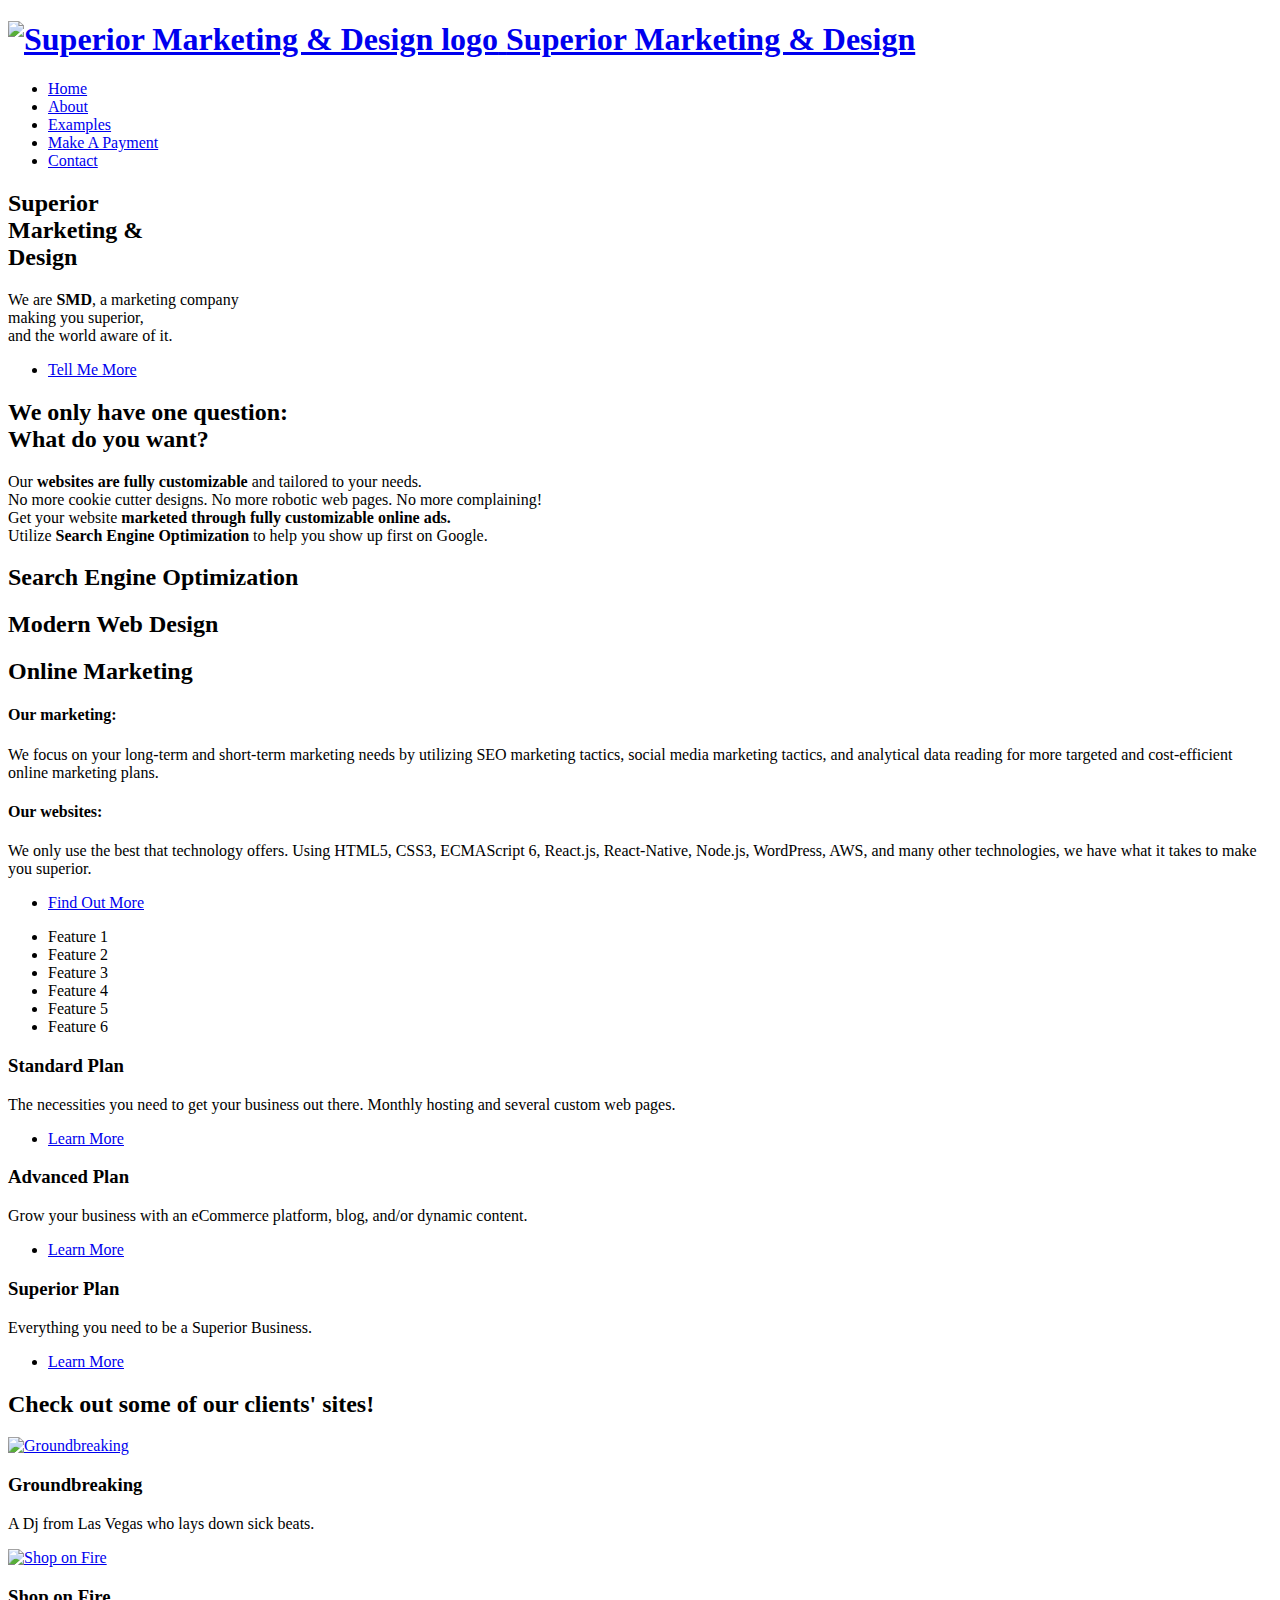
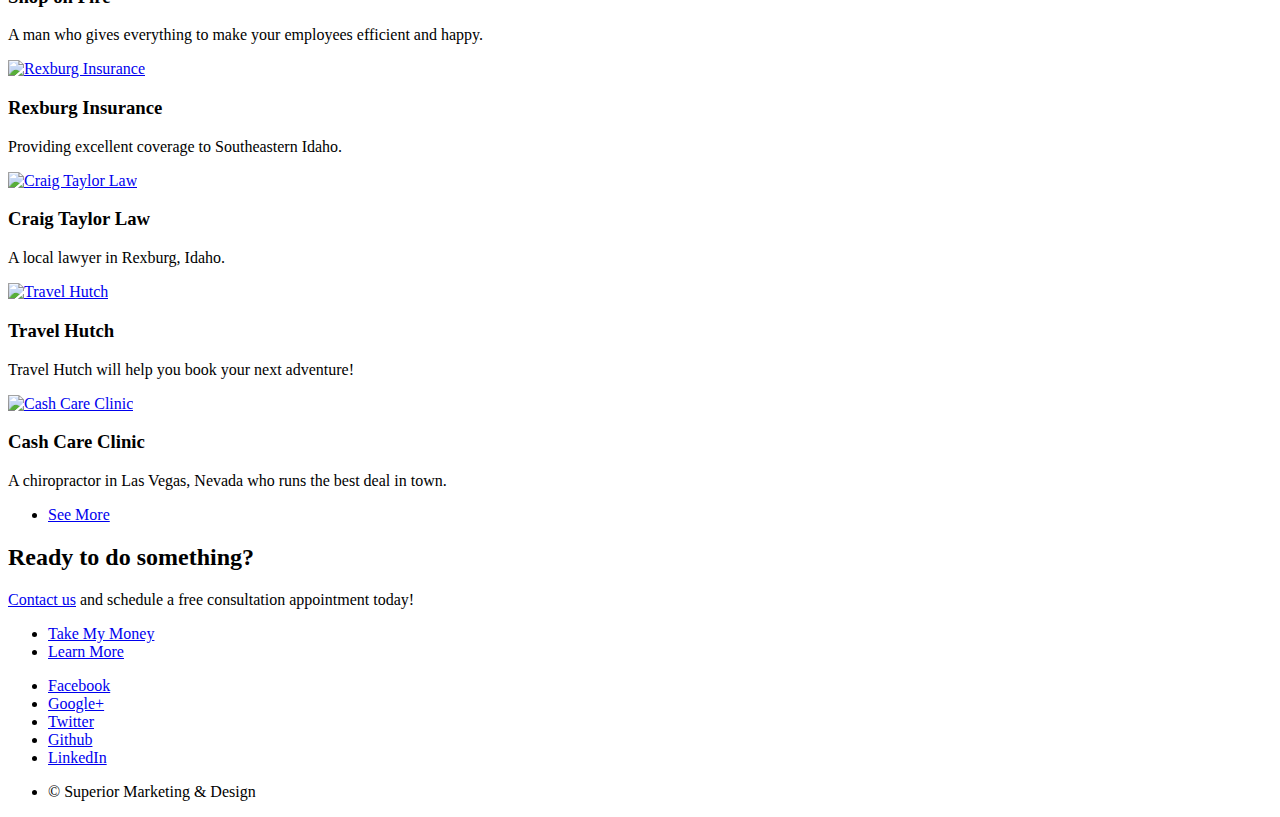
==== commit 471c91ba: "added payment page" ====
--- a/compressed/index.html
+++ b/compressed/index.html
@@ -1 +1 @@
-<!DOCTYPE html><title>SMD</title><meta charset=utf-8><meta content="width=device-width,initial-scale=1"name=viewport><!--[if lte IE 8]><script src=assets/js/ie/html5shiv.js></script><![endif]--><link href=./assets/css/main.css rel=stylesheet><link href=./assets/css/animations.css rel=stylesheet><!--[if lte IE 8]><link href=assets/css/ie8.css rel=stylesheet><![endif]--><!--[if lte IE 9]><link href=assets/css/ie9.css rel=stylesheet><![endif]--><script src="https://www.googletagmanager.com/gtag/js?id=UA-118841177-1"async></script><script>function gtag(){dataLayer.push(arguments)}window.dataLayer=window.dataLayer||[],gtag("js",new Date),gtag("config","UA-118841177-1")</script><body class=index><div id=page-wrapper><header class=alt id=header><h1 id=logo><a href=index.html><img alt="Superior Marketing & Design logo"class=logo src=./images/smd-logo.png> <span class=hidden>Superior Marketing & Design</span></a></h1><nav id=nav><ul><li class=current><a href=index.html>Home</a><li><a href=about.html>About</a><li><a href=clients.html>Examples</a><li><a href=contact.html class="button special pulse-button">Contact</a></ul></nav></header><section id=banner><div class=inner><header><h2>Superior<br>Marketing &<br>Design</h2></header><p>We are <strong>SMD</strong>, a marketing company<br>making you superior,<br>and the world aware of it.<footer><ul class="buttons vertical"><li><a href=#main class="button fit scrolly">Tell Me More</a></ul></footer></div></section><article id=main><header class="special container"><span class="icon fa-bar-chart-o"></span><h2>We only have one question:<br><strong>What do you want?</strong></h2><p>Our <strong>websites are fully customizable</strong> and tailored to your needs.<br>No more cookie cutter designs. No more robotic web pages. No more complaining!<br>Get your website <strong>marketed through fully customizable online ads.</strong><br>Utilize <strong>Search Engine Optimization</strong> to help you show up first on Google.</header><section class="container wrapper special-alt style2"><div class="row 50%"><div class="12u(narrower) 8u"><header><h2>Search Engine Optimization</h2><h2>Modern Web Design</h2><h2>Online Marketing</h2></header><h4>Our marketing:</h4><p>We focus on your long-term and short-term marketing needs by utilizing SEO marketing tactics, social media marketing tactics, and analytical data reading for more targeted and cost-efficient online marketing plans.<h4>Our websites:</h4><p>We only use the best that technology offers. Using HTML5, CSS3, ECMAScript 6, React.js, React-Native, Node.js, WordPress, AWS, and many other technologies, we have what it takes to make you superior.<footer><ul class=buttons><li><a href=contact.html class=button>Find Out More</a></ul></footer></div><div class="12u(narrower) 4u important(narrower)"><ul class=featured-icons><li><span class="icon fa-clock-o"><span class=label>Feature 1</span></span><li><span class="icon fa-volume-up"><span class=label>Feature 2</span></span><li><span class="icon fa-laptop"><span class=label>Feature 3</span></span><li><span class="icon fa-inbox"><span class=label>Feature 4</span></span><li><span class="icon fa-lock"><span class=label>Feature 5</span></span><li><span class="icon fa-cog"><span class=label>Feature 6</span></span></ul></div></div></section><section class="special container wrapper style1"><div class=row><div class="12u(narrower) 4u"><section class=pricebox><span class="icon fa-check featured"></span><header><h3>Standard Plan</h3></header><p>The necessities you need to get your business out there. Monthly hosting and several custom web pages.<footer><ul class=buttons><li><a href=contact.html class="button learnmore small">Learn More</a></ul></footer></section></div><div class="12u(narrower) 4u"><section class=pricebox><span class="icon fa-check featured"></span><header><h3>Advanced Plan</h3></header><p>Grow your business with an eCommerce platform, blog, and/or dynamic content.<footer><ul class=buttons><li><a href=contact.html class="button learnmore small">Learn More</a></ul></footer></section></div><div class="12u(narrower) 4u"><section class=pricebox><span class="icon fa-check featured"></span><header><h3>Superior Plan</h3></header><p>Everything you need to be a Superior Business.<footer><ul class=buttons><li><a href=contact.html class="button learnmore small">Learn More</a></ul></footer></section></div></div></section><section class="special container wrapper style3"><header class=major><h2>Check out some of our clients' sites!</h2></header><div class=row><div class="12u(narrower) 6u"><section><a href=http://groundbreaking.us class="client featured image"target=_blank id=client><img alt=Groundbreaking class=client src=images/groundbreaking.png id=client></a><header><h3>Groundbreaking</h3></header><p>A Dj from Las Vegas who lays down sick beats.</section></div><div class="12u(narrower) 6u"><section><a href=https://www.shoponfire.com/ class="client featured image"target=_blank id=client><img alt="Shop on Fire"class=client src=images/shoponfire.png id=client></a><header><h3>Shop on Fire</h3></header><p>A man who gives everything to make your employees efficient and happy.</section></div></div><div class=row><div class="12u(narrower) 6u"><section><a href=https://www.rexburginsurance.com/ class="client featured image"target=_blank><img alt="Rexburg Insurance"class=client src=images/rexburgInsurance.png id=client></a><header><h3>Rexburg Insurance</h3></header><p>Providing excellent coverage to Southeastern Idaho.</section></div><div class="12u(narrower) 6u"><section><a href=https://www.craigtaylorlaw.com/ class="client featured image"target=_blank><img alt="Craig Taylor Law"class=client src=images/craigtaylorlaw.png id=client></a><header><h3>Craig Taylor Law</h3></header><p>A local lawyer in Rexburg, Idaho.</section></div></div><div class=row><div class="12u(narrower) 6u"><section><a href=https://www.travelhutch.com class="client featured image"target=_blank><img alt="Travel Hutch"class=client src=images/travelhutch.png id=client></a><header><h3>Travel Hutch</h3></header><p>Travel Hutch will help you book your next adventure!</section></div><div class="12u(narrower) 6u"><section><a href=https://www.cashcareusa.com/ class="client featured image"target=_blank><img alt="Cash Care Clinic"class=client src=images/cashcareclinic.jpg id=client></a><header><h3>Cash Care Clinic</h3></header><p>A chiropractor in Las Vegas, Nevada who runs the best deal in town.</section></div></div><footer class=major><ul class=buttons><li><a href=clients.html class=button>See More</a></ul></footer></section></article></div><section id=cta><header><h2>Ready to <strong>do something</strong>?</h2><p><a href=contact.html>Contact us</a> and schedule a free consultation appointment today!</header><footer><ul class=buttons><li><a href=contact.html class="button special">Take My Money</a><li><a href=contact.html class=button>Learn More</a></ul></footer></section><footer id=footer><ul class=icons><li><a href=https://www.facebook.com/Superior-Marketing-Design-1876795082352132/ class="icon circle fa-facebook"><span class=label>Facebook</span></a><li><a href=https://plus.google.com/u/2/100093421085331866993 class="icon circle fa-google-plus"><span class=label>Google+</span></a><li><a href=https://www.facebook.com/Superior-Marketing-Design-1876795082352132/ class="icon circle fa-twitter"><span class=label>Twitter</span></a><li><a href=https://github.com/SMD-dev class="icon circle fa-github"><span class=label>Github</span></a><li><a href=https://www.linkedin.com/company/superior-marketing-design/ class="icon circle fa fa-linkedin"><span class=label>LinkedIn</span></a></ul><ul class=copyright><li>© Superior Marketing & Design</ul></footer><script src=./assets/js/jquery.min.js></script><script src=./assets/js/jquery.dropotron.min.js></script><script src=./assets/js/jquery.scrolly.min.js></script><script src=./assets/js/jquery.scrollgress.min.js></script><script src=./assets/js/skel.min.js></script><script src=./assets/js/util.js></script><!--[if lte IE 8]><script src=assets/js/ie/respond.min.js></script><![endif]--><script src=./assets/js/main.js></script>+<!DOCTYPE html><title>SMD</title><meta charset=utf-8><meta content="width=device-width,initial-scale=1"name=viewport><!--[if lte IE 8]><script src=assets/js/ie/html5shiv.js></script><![endif]--><link href=./assets/css/main.css rel=stylesheet><link href=./assets/css/animations.css rel=stylesheet><!--[if lte IE 8]><link href=assets/css/ie8.css rel=stylesheet><![endif]--><!--[if lte IE 9]><link href=assets/css/ie9.css rel=stylesheet><![endif]--><script src="https://www.googletagmanager.com/gtag/js?id=UA-118841177-1"async></script><script>function gtag(){dataLayer.push(arguments)}window.dataLayer=window.dataLayer||[],gtag("js",new Date),gtag("config","UA-118841177-1")</script><body class=index><div id=page-wrapper><header class=alt id=header><h1 id=logo><a href=index.html><img alt="Superior Marketing & Design logo"class=logo src=./images/smd-logo.png> <span class=hidden>Superior Marketing & Design</span></a></h1><nav id=nav><ul><li class=current><a href=index.html>Home</a><li><a href=about.html>About</a><li><a href=clients.html>Examples</a><li><a href="pay.html">Make A Payment</a><li><a href=contact.html class="button special pulse-button">Contact</a></ul></nav></header><section id=banner><div class=inner><header><h2>Superior<br>Marketing &<br>Design</h2></header><p>We are <strong>SMD</strong>, a marketing company<br>making you superior,<br>and the world aware of it.<footer><ul class="buttons vertical"><li><a href=#main class="button fit scrolly">Tell Me More</a></ul></footer></div></section><article id=main><header class="special container"><span class="icon fa-bar-chart-o"></span><h2>We only have one question:<br><strong>What do you want?</strong></h2><p>Our <strong>websites are fully customizable</strong> and tailored to your needs.<br>No more cookie cutter designs. No more robotic web pages. No more complaining!<br>Get your website <strong>marketed through fully customizable online ads.</strong><br>Utilize <strong>Search Engine Optimization</strong> to help you show up first on Google.</header><section class="container wrapper special-alt style2"><div class="row 50%"><div class="12u(narrower) 8u"><header><h2>Search Engine Optimization</h2><h2>Modern Web Design</h2><h2>Online Marketing</h2></header><h4>Our marketing:</h4><p>We focus on your long-term and short-term marketing needs by utilizing SEO marketing tactics, social media marketing tactics, and analytical data reading for more targeted and cost-efficient online marketing plans.<h4>Our websites:</h4><p>We only use the best that technology offers. Using HTML5, CSS3, ECMAScript 6, React.js, React-Native, Node.js, WordPress, AWS, and many other technologies, we have what it takes to make you superior.<footer><ul class=buttons><li><a href=contact.html class=button>Find Out More</a></ul></footer></div><div class="12u(narrower) 4u important(narrower)"><ul class=featured-icons><li><span class="icon fa-clock-o"><span class=label>Feature 1</span></span><li><span class="icon fa-volume-up"><span class=label>Feature 2</span></span><li><span class="icon fa-laptop"><span class=label>Feature 3</span></span><li><span class="icon fa-inbox"><span class=label>Feature 4</span></span><li><span class="icon fa-lock"><span class=label>Feature 5</span></span><li><span class="icon fa-cog"><span class=label>Feature 6</span></span></ul></div></div></section><section class="special container wrapper style1"><div class=row><div class="12u(narrower) 4u"><section class=pricebox><span class="icon fa-check featured"></span><header><h3>Standard Plan</h3></header><p>The necessities you need to get your business out there. Monthly hosting and several custom web pages.<footer><ul class=buttons><li><a href=contact.html class="button learnmore small">Learn More</a></ul></footer></section></div><div class="12u(narrower) 4u"><section class=pricebox><span class="icon fa-check featured"></span><header><h3>Advanced Plan</h3></header><p>Grow your business with an eCommerce platform, blog, and/or dynamic content.<footer><ul class=buttons><li><a href=contact.html class="button learnmore small">Learn More</a></ul></footer></section></div><div class="12u(narrower) 4u"><section class=pricebox><span class="icon fa-check featured"></span><header><h3>Superior Plan</h3></header><p>Everything you need to be a Superior Business.<footer><ul class=buttons><li><a href=contact.html class="button learnmore small">Learn More</a></ul></footer></section></div></div></section><section class="special container wrapper style3"><header class=major><h2>Check out some of our clients' sites!</h2></header><div class=row><div class="12u(narrower) 6u"><section><a href=http://groundbreaking.us class="client featured image"target=_blank id=client><img alt=Groundbreaking class=client src=images/groundbreaking.png id=client></a><header><h3>Groundbreaking</h3></header><p>A Dj from Las Vegas who lays down sick beats.</section></div><div class="12u(narrower) 6u"><section><a href=https://www.shoponfire.com/ class="client featured image"target=_blank id=client><img alt="Shop on Fire"class=client src=images/shoponfire.png id=client></a><header><h3>Shop on Fire</h3></header><p>A man who gives everything to make your employees efficient and happy.</section></div></div><div class=row><div class="12u(narrower) 6u"><section><a href=https://www.rexburginsurance.com/ class="client featured image"target=_blank><img alt="Rexburg Insurance"class=client src=images/rexburgInsurance.png id=client></a><header><h3>Rexburg Insurance</h3></header><p>Providing excellent coverage to Southeastern Idaho.</section></div><div class="12u(narrower) 6u"><section><a href=https://www.craigtaylorlaw.com/ class="client featured image"target=_blank><img alt="Craig Taylor Law"class=client src=images/craigtaylorlaw.png id=client></a><header><h3>Craig Taylor Law</h3></header><p>A local lawyer in Rexburg, Idaho.</section></div></div><div class=row><div class="12u(narrower) 6u"><section><a href=https://www.travelhutch.com class="client featured image"target=_blank><img alt="Travel Hutch"class=client src=images/travelhutch.png id=client></a><header><h3>Travel Hutch</h3></header><p>Travel Hutch will help you book your next adventure!</section></div><div class="12u(narrower) 6u"><section><a href=https://www.cashcareusa.com/ class="client featured image"target=_blank><img alt="Cash Care Clinic"class=client src=images/cashcareclinic.jpg id=client></a><header><h3>Cash Care Clinic</h3></header><p>A chiropractor in Las Vegas, Nevada who runs the best deal in town.</section></div></div><footer class=major><ul class=buttons><li><a href=clients.html class=button>See More</a></ul></footer></section></article></div><section id=cta><header><h2>Ready to <strong>do something</strong>?</h2><p><a href=contact.html>Contact us</a> and schedule a free consultation appointment today!</header><footer><ul class=buttons><li><a href=contact.html class="button special">Take My Money</a><li><a href=contact.html class=button>Learn More</a></ul></footer></section><footer id=footer><ul class=icons><li><a href=https://www.facebook.com/Superior-Marketing-Design-1876795082352132/ class="icon circle fa-facebook"><span class=label>Facebook</span></a><li><a href=https://plus.google.com/u/2/100093421085331866993 class="icon circle fa-google-plus"><span class=label>Google+</span></a><li><a href=https://www.facebook.com/Superior-Marketing-Design-1876795082352132/ class="icon circle fa-twitter"><span class=label>Twitter</span></a><li><a href=https://github.com/SMD-dev class="icon circle fa-github"><span class=label>Github</span></a><li><a href=https://www.linkedin.com/company/superior-marketing-design/ class="icon circle fa fa-linkedin"><span class=label>LinkedIn</span></a></ul><ul class=copyright><li>© Superior Marketing & Design</ul></footer><script src=./assets/js/jquery.min.js></script><script src=./assets/js/jquery.dropotron.min.js></script><script src=./assets/js/jquery.scrolly.min.js></script><script src=./assets/js/jquery.scrollgress.min.js></script><script src=./assets/js/skel.min.js></script><script src=./assets/js/util.js></script><!--[if lte IE 8]><script src=assets/js/ie/respond.min.js></script><![endif]--><script src=./assets/js/main.js></script>